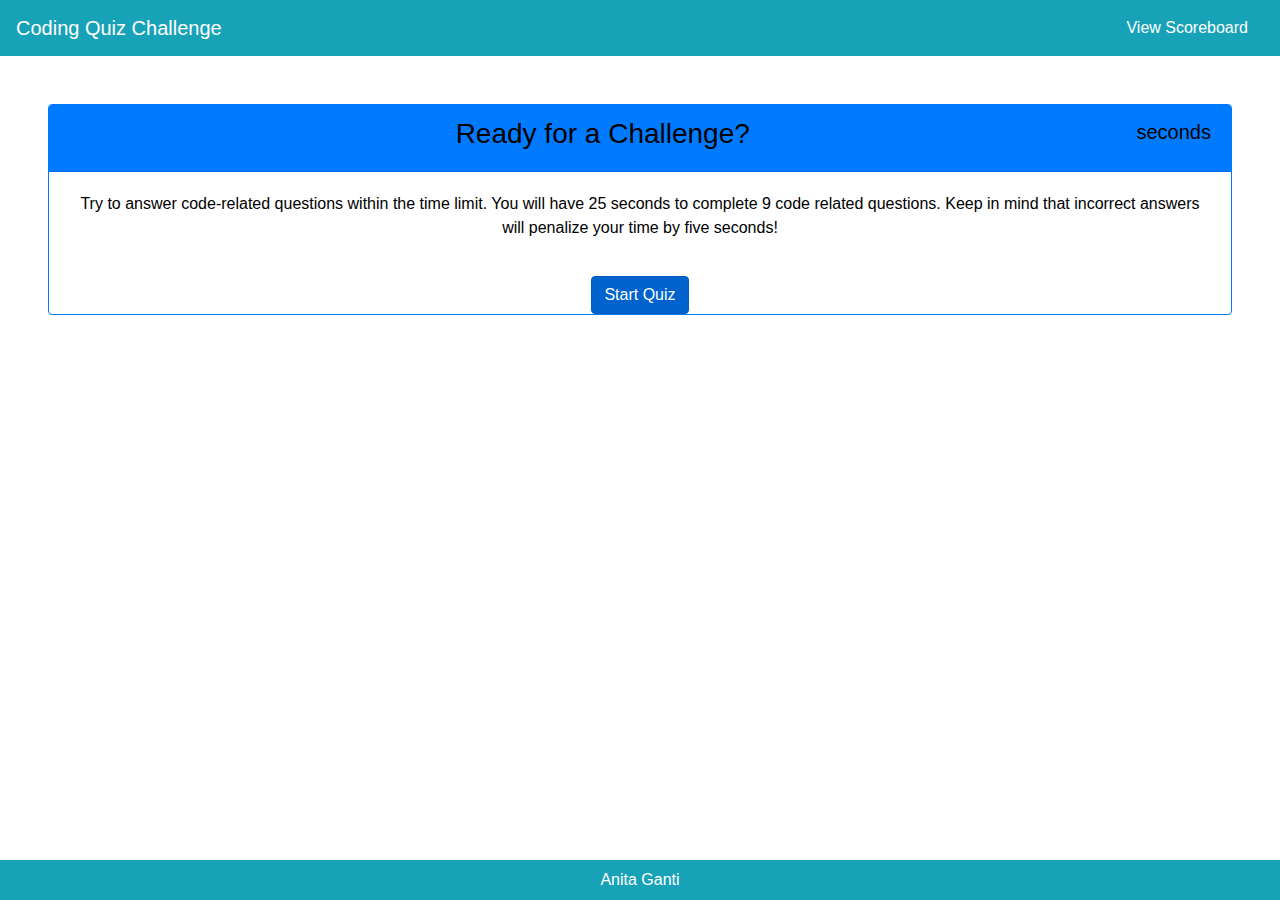
==== index.html @ 1a398ca6 "Quiz Project Updates" ====
<!DOCTYPE html>
<html lang="en">

<head>
    <meta charset="UTF-8">
    <meta name="viewport" content="width=device-width, initial-scale=1.0">
    <link rel="stylesheet" href="https://stackpath.bootstrapcdn.com/bootstrap/4.4.1/css/bootstrap.min.css"
        integrity="sha384-Vkoo8x4CGsO3+Hhxv8T/Q5PaXtkKtu6ug5TOeNV6gBiFeWPGFN9MuhOf23Q9Ifjh" crossorigin="anonymous">
    <link rel="stylesheet" href="./style.css">
    <title>Coding Quiz Challenge</title>
</head>

<body>
    <nav class="navbar flex-column flex-md-row bg-info">
        <a class="navbar-brand text-white" href="./index.html">Coding Quiz Challenge</a>
        <ul class="nav">
            <li class="nav-item">
                <a class="nav-link text-white" href="./highscore.html">View Scoreboard</a>
            </li>
        </ul>
    </nav>

    <div id="container">
        <div class="card text-center m-5 border border-primary">
            <div class="card-header bg-primary">
                <h3>Ready for a Challenge?</h3>
                <div class="countdown">
                    <span id="timer"></span>
                    <span>seconds</span>
                </div>
            </div>

            <div class="card-body">
                <p id="pElement"> Try to answer code-related questions within the time limit. You will have 25 seconds to complete 9 code related questions. Keep in mind that incorrect answers will penalize your time by five seconds!</p>
            </div>
            <div id="start">
                <button type="button" class="btn btn-primary active">Start Quiz</button>
            </div>
            <div id="quiz" style="display: none;">

                <div id="question"></div>
                <div id="choices">
                    <div class="choice" id="A"></div>
                    <div class="choice" id="B"></div>
                    <div class="choice" id="C" ></div>
                    <div class="choice" id="D"></div>
                    <br>
                    <div id="answer"></div>
                </div>
            </div>
            <div id="score" style="display: none;">score</div>
            <div id="final" style="display: none;">
                <input type="text" id="myInput" placeholder="Intial Here">
                <button id="submit">submit
                    </button>

            
            </div>

        </div>

    </div>


    <footer class="footer fixed-bottom mt-auto py-2 text-center bg-info">
        <div class="container">
            <span class="text-white"> Anita Ganti </span>
        </div>
    </footer>
    <script src="./script.js"></script>
    
</body>

</html>
---- style.css ----
body{
    background-color: rgb(255, 255, 255);
    font-family: Calibri,Candara,Segoe,Segoe UI,Optima,Arial,sans-serif; 
    color: rgb(0, 0, 0)
}
h3{
    display: inline-block;
    text-align: center;

}
h2{
    display: inline;
}

.countdown{
    font-size: 20px;
    float: right;
}

#question{
    background-color: rgb(255, 255, 255);
    font-size: 30px;
    padding: 10px;
    display: inline-block;
}
.choice{
    font-size: 20px;
    cursor: pointer;   
}
.choice:hover{
    background-color: rgb(196, 149, 228);;
}
.choice:active{
    /* bright purple*/
    color: rgb(130, 21, 202);;
}
#answer{
    background-color: rgb(255, 255, 255);
    display: inline;
    color: rgb(89, 87, 87)
    font-size: 25px;
}
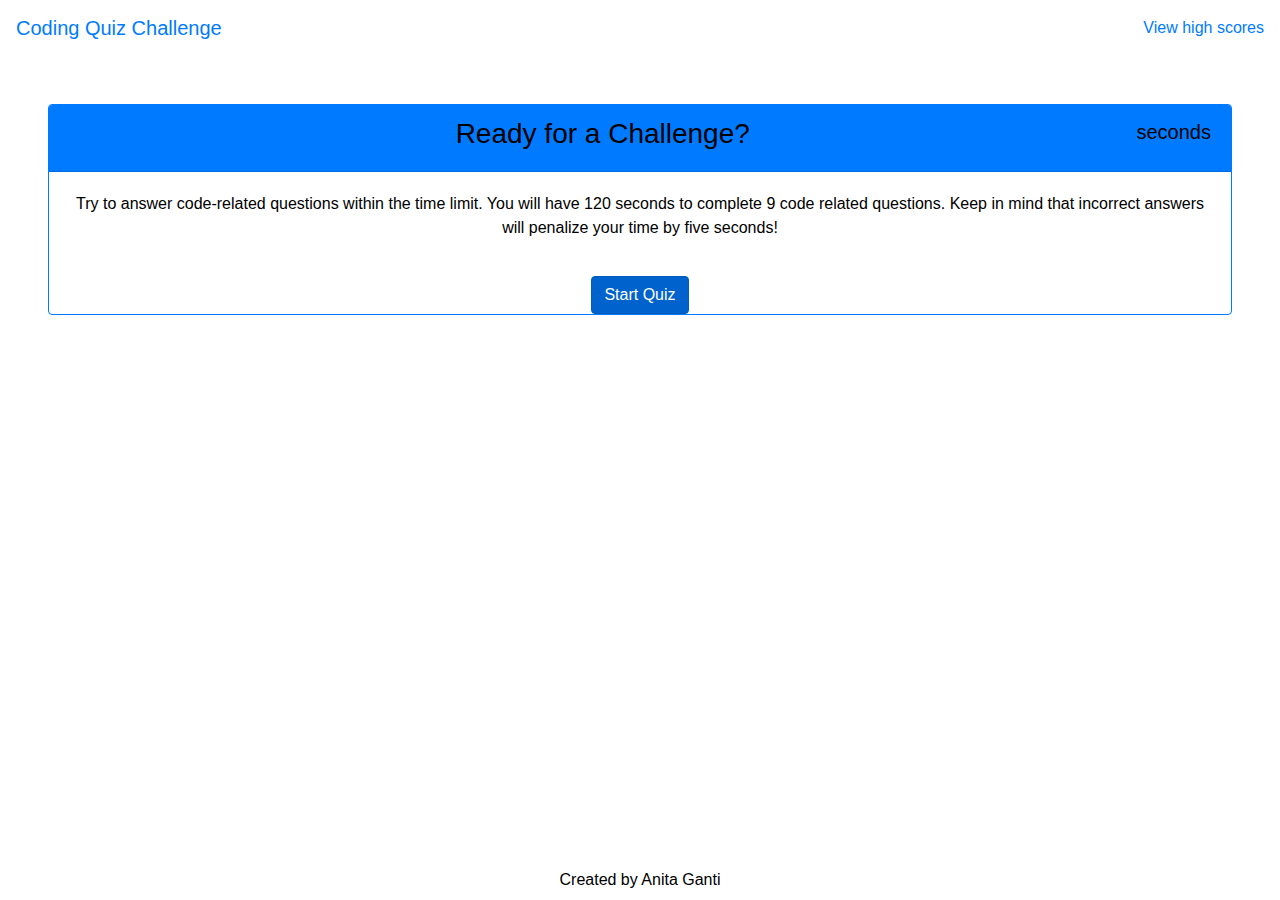
==== commit ee8e2bd2: "Quiz App Update" ====
--- a/index.html
+++ b/index.html
@@ -11,14 +11,16 @@
 </head>
 
 <body>
-    <nav class="navbar flex-column flex-md-row bg-info">
-        <a class="navbar-brand text-white" href="./index.html">Coding Quiz Challenge</a>
-        <ul class="nav">
+    <nav class="navbar flex-column flex-md-row bg-white">
+        <a class="navbar-brand text-black" href="./index.html"> Coding Quiz Challenge</a>
+        <!-- Links -->
+          <ul class="navbar-nav">
             <li class="nav-item">
-                <a class="nav-link text-white" href="./highscore.html">View Scoreboard</a>
+                <a class="nav-link text-black" href="./highscore.html"> View high scores</a>
             </li>
-        </ul>
+          </ul>
     </nav>
+
 
     <div id="container">
         <div class="card text-center m-5 border border-primary">
@@ -31,7 +33,7 @@
             </div>
 
             <div class="card-body">
-                <p id="pElement"> Try to answer code-related questions within the time limit. You will have 25 seconds to complete 9 code related questions. Keep in mind that incorrect answers will penalize your time by five seconds!</p>
+                <p id="pElement"> Try to answer code-related questions within the time limit. You will have 120 seconds to complete 9 code related questions. Keep in mind that incorrect answers will penalize your time by five seconds!</p>
             </div>
             <div id="start">
                 <button type="button" class="btn btn-primary active">Start Quiz</button>
@@ -62,9 +64,9 @@
     </div>
 
 
-    <footer class="footer fixed-bottom mt-auto py-2 text-center bg-info">
+    <footer class="footer fixed-bottom mt-auto py-2 text-center bg-white">
         <div class="container">
-            <span class="text-white"> Anita Ganti </span>
+            <span class="text-black"> Created by Anita Ganti </span>
         </div>
     </footer>
     <script src="./script.js"></script>
--- a/style.css
+++ b/style.css
@@ -3,6 +3,11 @@
     font-family: Calibri,Candara,Segoe,Segoe UI,Optima,Arial,sans-serif; 
     color: rgb(0, 0, 0)
 }
+/* Change color of navbar from Bootstrap to custom*/
+.navbar-dark .navbar-nav .nav-link {
+    color: rgb(255, 255, 255);
+  }
+
 h3{
     display: inline-block;
     text-align: center;
